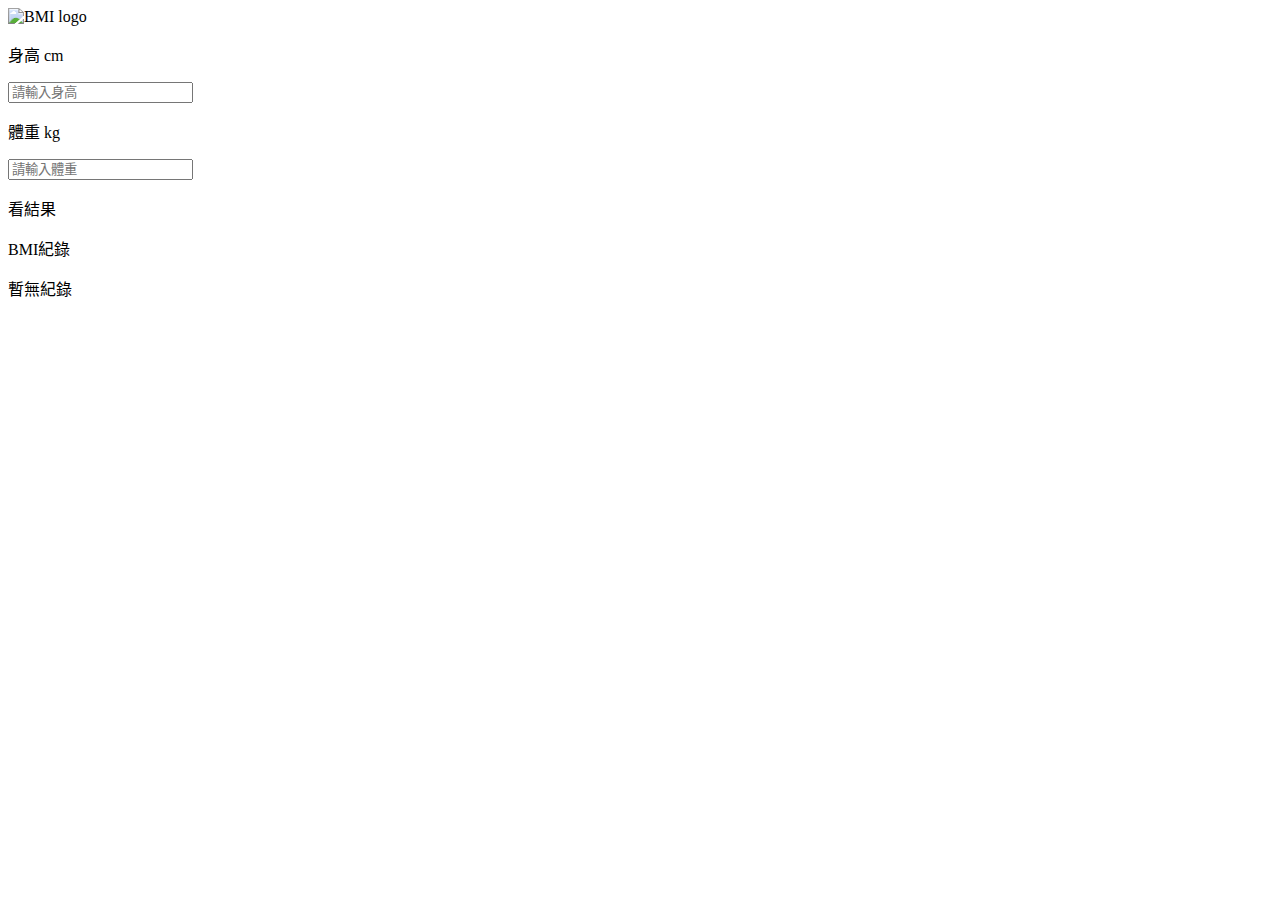
==== js-BMI/index.html @ 8a5245ad "fix: 加入js互動效果及BMI算式" ====
<!DOCTYPE html>
<html lang="zh-tw">

<head>
    <meta charset="UTF-8">
    <meta http-equiv="X-UA-Compatible" content="IE=edge">
    <meta name="viewport" content="width=device-width, initial-scale=1.0">
    <link rel="stylesheet" href="https://necolas.github.io/normalize.css/8.0.1/normalize.css">
    <link rel="stylesheet" href="/css/BMIStyle.css">
    <link rel="preconnect" href="https://fonts.googleapis.com">
    <link rel="preconnect" href="https://fonts.gstatic.com" crossorigin>
    <link
        href="https://fonts.googleapis.com/css2?family=Mulish:ital,wght@0,200;0,300;0,400;0,500;0,600;0,700;0,800;0,900;1,200;1,300;1,400;1,500;1,600;1,700;1,800;1,900&display=swap"
        rel="stylesheet">
    <title>你的BMI值計算器</title>
</head>

<body>
    <!-- 輸入數值位置 -->
    <div class="container bg-color">
        <div class="flex flex-jcc flex-aic padding-tb-74px">
            <img src="/img/BMICLogo.png" alt="BMI logo">
            <div class="margin-lr">
                <div class="padding-bottom-23px">
                    <p class="primary-color padding-bottom-8px">身高 cm</p>
                    <input class="person-height body-data-input" type="number" name="height" placeholder="請輸入身高" min="0">
                </div>
                <div>
                    <p class="primary-color padding-bottom-8px">體重 kg</p>
                    <input class="person-weight body-data-input" type="number" name="weight" placeholder="請輸入體重" min="0">
                </div>
            </div>
            <span class="output-result-btn primary-color-bg flex flex-jcc flex-aic font-size-18px">
                <p>看結果</p>
            </span>
        </div>
    </div>
    <!-- 結果顯示位置 -->
    <div class="container padding-tb-48px">
        <p class="flex flex-jcc flex-aic font-size-24px">BMI紀錄</p>
        <div class="flex flex-jcc flex-aic padding-tb-18px">
            <p>暫無紀錄</p>
        </div>
        <ul class="data-list"></ul>
    </div>
    <!-- footer -->
    <footer class="container flex flex-jcc flex-aic primary-color-bg padding-tb-18px">
        <span class="bmi-icon-size"></span>
    </footer>

    <script src="/js/bmi.js"></script>
</body>

</html>
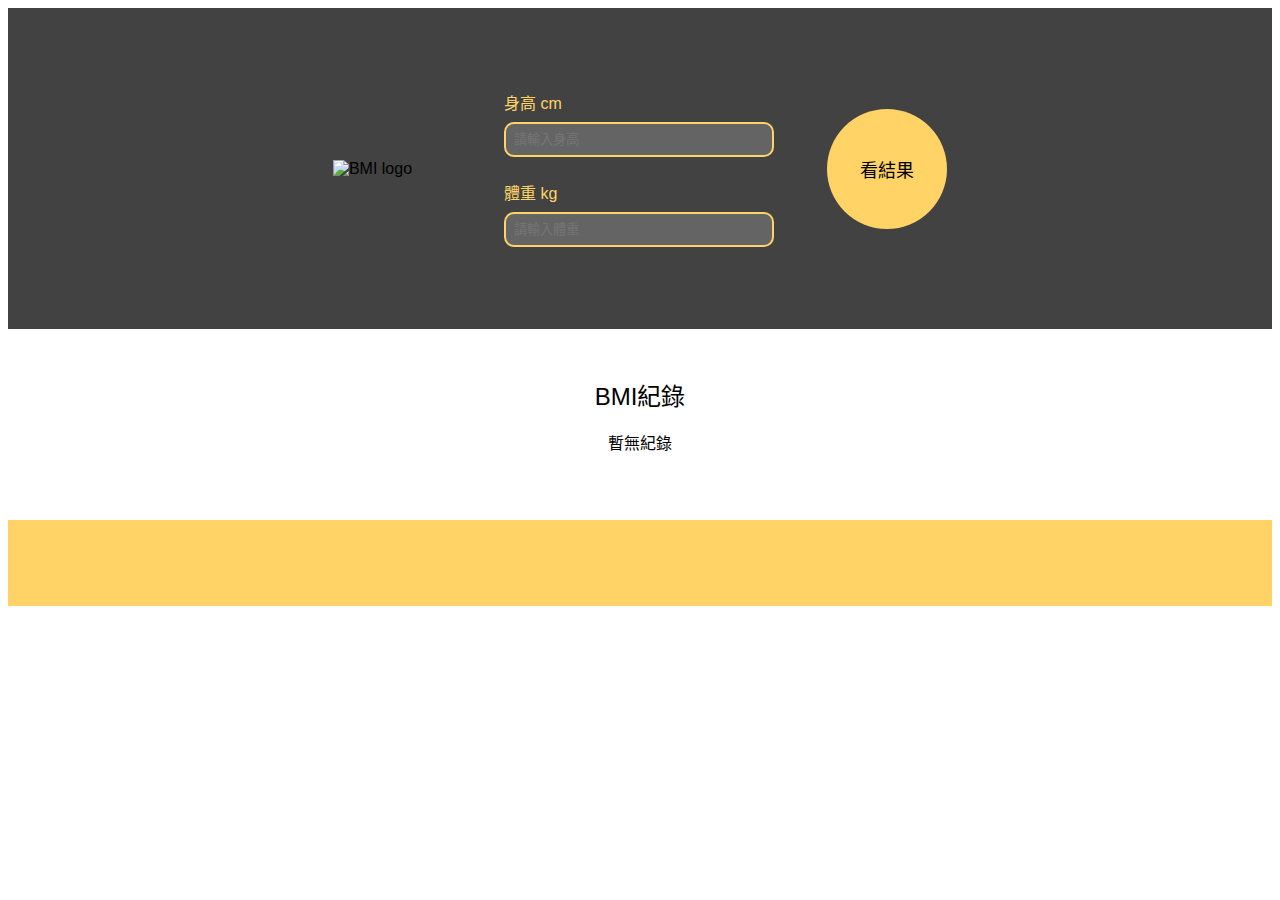
==== commit 13339233: "feat: 將BMI的資料存進localstorage內" ====
--- a/js-BMI/index.html
+++ b/js-BMI/index.html
@@ -6,7 +6,7 @@
     <meta http-equiv="X-UA-Compatible" content="IE=edge">
     <meta name="viewport" content="width=device-width, initial-scale=1.0">
     <link rel="stylesheet" href="https://necolas.github.io/normalize.css/8.0.1/normalize.css">
-    <link rel="stylesheet" href="/css/BMIStyle.css">
+    <link rel="stylesheet" href="/js-BMI/css/BMIStyle.css">
     <link rel="preconnect" href="https://fonts.googleapis.com">
     <link rel="preconnect" href="https://fonts.gstatic.com" crossorigin>
     <link
@@ -19,7 +19,7 @@
     <!-- 輸入數值位置 -->
     <div class="container bg-color">
         <div class="flex flex-jcc flex-aic padding-tb-74px">
-            <img src="/img/BMICLogo.png" alt="BMI logo">
+            <img src="/js-BMI/img/BMICLogo.png" alt="BMI logo">
             <div class="margin-lr">
                 <div class="padding-bottom-23px">
                     <p class="primary-color padding-bottom-8px">身高 cm</p>
@@ -48,7 +48,7 @@
         <span class="bmi-icon-size"></span>
     </footer>
 
-    <script src="/js/bmi.js"></script>
+    <script src="/js-BMI/js/bmi.js"></script>
 </body>
 
 </html>--- a/js-BMI/css/BMIStyle.css
+++ b/js-BMI/css/BMIStyle.css
@@ -0,0 +1,134 @@
+.primary-color {
+  color: #FFD366;
+}
+
+.bg-color {
+  background-color: #424242;
+}
+
+.primary-color-bg {
+  background-color: #FFD366;
+}
+
+* {
+  font-family: sans-serif;
+}
+
+p, span, ul {
+  margin: 0;
+}
+
+input {
+  border: none;
+  -webkit-appearance: none;
+          appearance: none;
+  -moz-appearance: none;
+}
+
+input:focus {
+  outline: none;
+}
+
+/* Chrome, Safari, Edge, Opera */
+input[type=number]::-webkit-outer-spin-button,
+input[type=number]::-webkit-inner-spin-button {
+  -webkit-appearance: none;
+  margin: 0;
+}
+
+/* Firefox */
+input[type=number] {
+  -moz-appearance: textfield;
+}
+
+.flex {
+  display: -webkit-box;
+  display: -ms-flexbox;
+  display: flex;
+}
+
+.flex-jcc {
+  -webkit-box-pack: center;
+      -ms-flex-pack: center;
+          justify-content: center;
+}
+
+.flex-aic {
+  -webkit-box-align: center;
+      -ms-flex-align: center;
+          align-items: center;
+}
+
+.container {
+  padding: 8px;
+}
+
+.margin-lr {
+  margin: 0px 53px 0px 92px;
+}
+
+.padding-tb-74px {
+  padding: 74px 0px 74px 0px;
+}
+
+.padding-bottom-23px {
+  padding-bottom: 23px;
+}
+
+.padding-bottom-8px {
+  padding-bottom: 8px;
+}
+
+.padding-tb-18px {
+  padding: 18px 0px 18px 0px;
+}
+
+.padding-tb-48px {
+  padding: 48px 0px 48px 0px;
+}
+
+.font-size-18px {
+  font-size: 18px;
+}
+
+.font-size-24px {
+  font-size: 24px;
+}
+
+.output-result-btn {
+  width: 120px;
+  height: 120px;
+  border-radius: 50%;
+  background-color: #FFD366;
+  cursor: pointer;
+}
+
+.output-result-btn:hover {
+  -webkit-filter: drop-shadow(0px 0px 5px #FFD366);
+          filter: drop-shadow(0px 0px 5px #FFD366);
+}
+
+.output-result-btn:active {
+  background-color: #DEA821;
+}
+
+.body-data-input {
+  width: 250px;
+  border: 2px solid #FFD366;
+  border-radius: 10px;
+  background-color: rgba(255, 255, 255, 0.18);
+  color: #fff;
+  padding: 8px;
+}
+
+.bmi-icon-size {
+  width: 50px;
+  height: 50px;
+  display: inline-block;
+  background-color: #424242;
+  -webkit-mask: url(/js-BMI/img/BMICLogo.png) no-repeat;
+          mask: url(/js-BMI/img/BMICLogo.png) no-repeat;
+  -webkit-mask-size: 100% 100%;
+          mask-size: 100% 100%;
+}
+/*# sourceMappingURL=BMIStyle.css.map */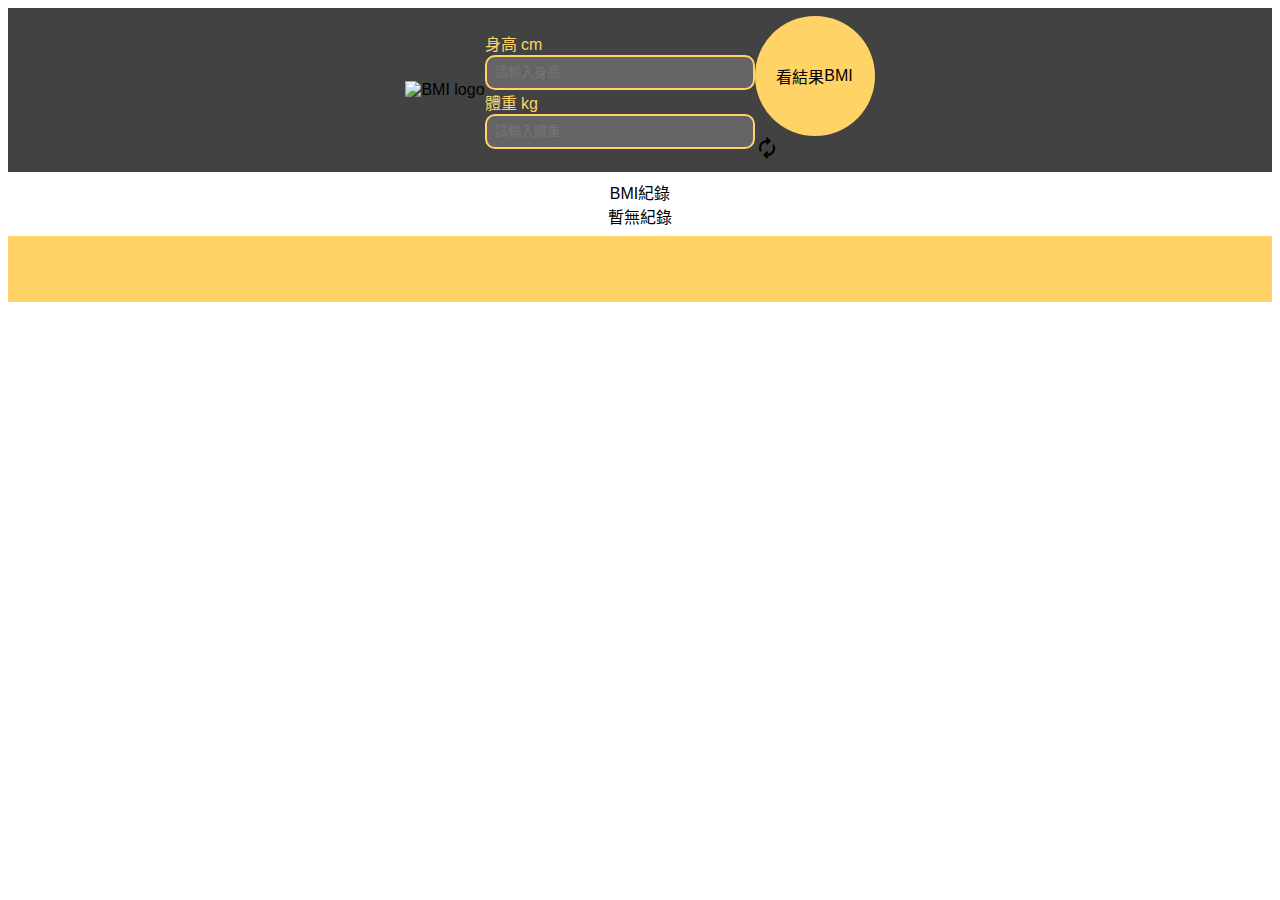
==== commit 9075982b: "feat: BMI紀錄暫存於 localstorage完成，樣式尚須調整" ====
--- a/js-BMI/index.html
+++ b/js-BMI/index.html
@@ -6,45 +6,158 @@
     <meta http-equiv="X-UA-Compatible" content="IE=edge">
     <meta name="viewport" content="width=device-width, initial-scale=1.0">
     <link rel="stylesheet" href="https://necolas.github.io/normalize.css/8.0.1/normalize.css">
-    <link rel="stylesheet" href="/js-BMI/css/BMIStyle.css">
     <link rel="preconnect" href="https://fonts.googleapis.com">
     <link rel="preconnect" href="https://fonts.gstatic.com" crossorigin>
     <link
         href="https://fonts.googleapis.com/css2?family=Mulish:ital,wght@0,200;0,300;0,400;0,500;0,600;0,700;0,800;0,900;1,200;1,300;1,400;1,500;1,600;1,700;1,800;1,900&display=swap"
         rel="stylesheet">
+    <link rel="stylesheet"
+        href="https://fonts.googleapis.com/css2?family=Material+Symbols+Outlined:opsz,wght,FILL,GRAD@20..48,100..700,0..1,-50..200" />
+    <link rel="stylesheet" href="/js-BMI/css/BMIStyle.css">
     <title>你的BMI值計算器</title>
 </head>
 
 <body>
     <!-- 輸入數值位置 -->
     <div class="container bg-color">
-        <div class="flex flex-jcc flex-aic padding-tb-74px">
+        <div class="flex flex-jcc flex-aic ptb-75px">
             <img src="/js-BMI/img/BMICLogo.png" alt="BMI logo">
-            <div class="margin-lr">
-                <div class="padding-bottom-23px">
-                    <p class="primary-color padding-bottom-8px">身高 cm</p>
-                    <input class="person-height body-data-input" type="number" name="height" placeholder="請輸入身高" min="0">
+            <div class="m-r53-l92">
+                <div class="pb-20px">
+                    <p class="primary-color pb-8px">身高 cm</p>
+                    <input class="person-height body-data-input" type="number" name="height" placeholder="請輸入身高"
+                        min="0">
                 </div>
                 <div>
-                    <p class="primary-color padding-bottom-8px">體重 kg</p>
-                    <input class="person-weight body-data-input" type="number" name="weight" placeholder="請輸入體重" min="0">
+                    <p class="primary-color pb-8px">體重 kg</p>
+                    <input class="person-weight body-data-input" type="number" name="weight" placeholder="請輸入體重"
+                        min="0">
                 </div>
             </div>
-            <span class="output-result-btn primary-color-bg flex flex-jcc flex-aic font-size-18px">
-                <p>看結果</p>
-            </span>
+            <div class="position-relative">
+                <span class="output-result-btn primary-color-bg flex flex-jcc flex-aic flex-col fs-18px">
+                    <span class="result-word">看結果</span>
+                    <p class="title-BMI fs-12px">BMI</p>
+                </span>
+                <span class="material-symbols-outlined reset-data">
+                    autorenew
+                </span>
+            </div>
         </div>
     </div>
     <!-- 結果顯示位置 -->
-    <div class="container padding-tb-48px">
-        <p class="flex flex-jcc flex-aic font-size-24px">BMI紀錄</p>
-        <div class="flex flex-jcc flex-aic padding-tb-18px">
+    <div class="container ptb-48px">
+        <p class="flex flex-jcc flex-aic fs-24px test-pink">BMI紀錄</p>
+        <div class="noData flex flex-jcc flex-aic ptb-18px">
             <p>暫無紀錄</p>
         </div>
-        <ul class="data-list"></ul>
+        <ul class="BMIRecordList flex flex-aic flex-col" >
+            <!-- <li class="showRecordList" data-personHeight="0" data-personWeight="0" data-BMI="0">123</li> -->
+            
+        </ul>
+        <!-- <ul class="flex flex-aic flex-col" >
+            <li class="flex flex-aic bmi-record-card mb-16">
+                <span class="bmi-perfect bmi-mark"></span>
+                <p class="ptb-20px mr-40px fs-20px">理想</p>
+                <span class="fs-12px ml-30px mr-8px">BMI</span>
+                <p class="fs-20px mr-42px">20.90</p>
+                <span class="fs-12px mr-8px">height</span>
+                <p class="fs-20px mr-42px">180cm</p>
+                <span class="fs-12px mr-8px">weight</span>
+                <p class="fs-20px mr-42px">70kg</p>
+                <span class="fs-12px mr-8px">06-19-2017</span>
+                <a href="#" class="mr-8px p-8px">
+                    <span class="material-symbols-outlined">
+                        delete
+                    </span>
+                </a>
+            </li>
+            <li class="flex flex-aic bmi-record-card mb-16">
+                <span class="bmi-over-thin bmi-mark"></span>
+                <p class="ptb-20px mr-40px fs-20px">過輕</p>
+                <span class="fs-12px ml-30px mr-8px">BMI</span>
+                <p class="fs-20px mr-42px">20.90</p>
+                <span class="fs-12px mr-8px">height</span>
+                <p class="fs-20px mr-42px">180cm</p>
+                <span class="fs-12px mr-8px">weight</span>
+                <p class="fs-20px mr-42px">70kg</p>
+                <span class="fs-12px mr-8px">06-19-2017</span>
+                <a href="#" class="mr-8px p-8px">
+                    <span class="material-symbols-outlined">
+                        delete
+                    </span>
+                </a>
+            </li>
+            <li class="flex flex-aic bmi-record-card mb-16">
+                <span class="bmi-over-weight bmi-mark"></span>
+                <p class="ptb-20px mr-40px fs-20px">過重</p>
+                <span class="fs-12px ml-30px mr-8px">BMI</span>
+                <p class="fs-20px mr-42px">20.90</p>
+                <span class="fs-12px mr-8px">height</span>
+                <p class="fs-20px mr-42px">180cm</p>
+                <span class="fs-12px mr-8px">weight</span>
+                <p class="fs-20px mr-42px">70kg</p>
+                <span class="fs-12px mr-8px">06-19-2017</span>
+                <a href="#" class="mr-8px p-8px">
+                    <span class="material-symbols-outlined">
+                        delete
+                    </span>
+                </a>
+            </li>
+            <li class="flex flex-aic bmi-record-card mb-16">
+                <span class="bmi-over-s-weight bmi-mark"></span>
+                <p class="ptb-20px mr-40px fs-20px">輕度肥胖</p>
+                <span class="fs-12px ml-30px mr-8px">BMI</span>
+                <p class="fs-20px mr-42px">20.90</p>
+                <span class="fs-12px mr-8px">height</span>
+                <p class="fs-20px mr-42px">180cm</p>
+                <span class="fs-12px mr-8px">weight</span>
+                <p class="fs-20px mr-42px">70kg</p>
+                <span class="fs-12px mr-8px">06-19-2017</span>
+                <a href="#" class="mr-8px p-8px">
+                    <span class="material-symbols-outlined">
+                        delete
+                    </span>
+                </a>
+            </li>
+            
+            <li class="flex flex-aic bmi-record-card mb-16">
+                <span class="bmi-over-m-weight bmi-mark"></span>
+                <p class="ptb-20px mr-40px fs-20px">中度肥胖</p>
+                <span class="fs-12px ml-30px mr-8px">BMI</span>
+                <p class="fs-20px mr-42px">20.90</p>
+                <span class="fs-12px mr-8px">height</span>
+                <p class="fs-20px mr-42px">180cm</p>
+                <span class="fs-12px mr-8px">weight</span>
+                <p class="fs-20px mr-42px">70kg</p>
+                <span class="fs-12px mr-8px">06-19-2017</span>
+                <a href="#" class="mr-8px p-8px">
+                    <span class="material-symbols-outlined">
+                        delete
+                    </span>
+                </a>
+            </li>
+            <li class="flex flex-aic bmi-record-card mb-16">
+                <span class="bmi-over-l-weight bmi-mark"></span>
+                <p class="ptb-20px mr-40px fs-20px">重度肥胖</p>
+                <span class="fs-12px ml-30px mr-8px">BMI</span>
+                <p class="fs-20px mr-42px">20.90</p>
+                <span class="fs-12px mr-8px">height</span>
+                <p class="fs-20px mr-42px">180cm</p>
+                <span class="fs-12px mr-8px">weight</span>
+                <p class="fs-20px mr-42px">70kg</p>
+                <span class="fs-12px mr-8px">06-19-2017</span>
+                <a href="#" class="mr-8px p-8px">
+                    <span class="material-symbols-outlined">
+                        delete
+                    </span>
+                </a>
+            </li>
+            
+        </ul> -->
     </div>
     <!-- footer -->
-    <footer class="container flex flex-jcc flex-aic primary-color-bg padding-tb-18px">
+    <footer class="container flex flex-jcc flex-aic primary-color-bg ptb-18px">
         <span class="bmi-icon-size"></span>
     </footer>
 
